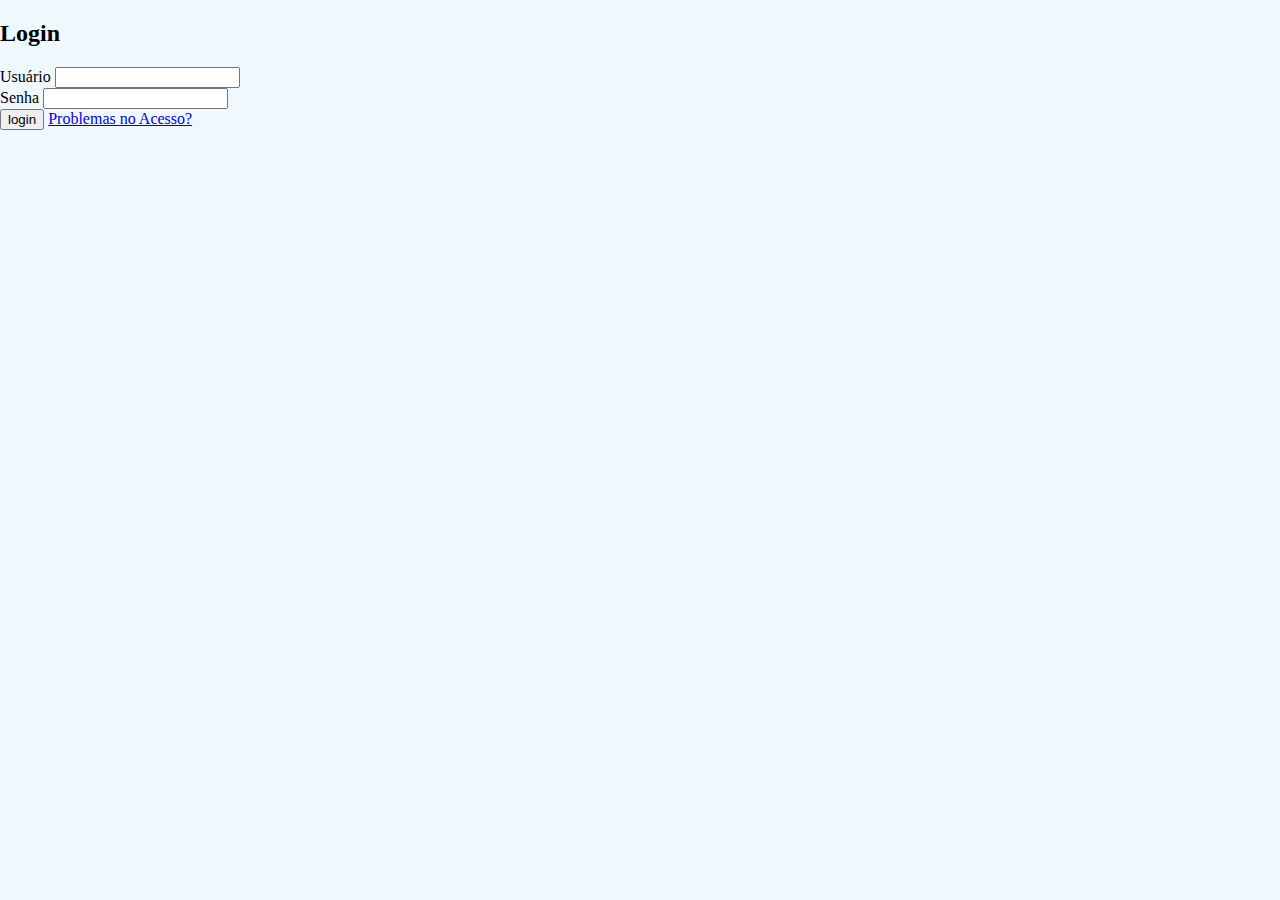
==== htmlcss/index.html @ d7b893ef "estrutura do html" ====
<!DOCTYPE html>
<html lang="pt-br">

<head>
    <meta charset="UTF-8" />
    <title>login</title>
    <link rel="stylesheet" href="style.css">
</head>

<body>
    <div id="login">
        <form class="card">
            <div class="card-header">
                <h2>Login</h2>
            </div>
            <div class="card-content">
                <div class="card-content-area">
                    <label for="usuario">Usuário</label>
                    <input type="text" id="usuario" autocomplete="off">
                </div>
                <div class="card-content-area">
                    <label for="password">Senha</label>
                    <input type="password" id="password" autocomplete="off">
                </div>
            </div>
            <div class="card-footer">
                <input type="submit" value="login" class="submit">
                <a href="#" class="problemas_no_acesso">Problemas no Acesso?</a>
            </div>
        </form>
    </div>
</body>

</html>
---- htmlcss/style.css ----
body{
    padding: 0;

    margin: 0;

    background-color: aliceblue;
}

#login{
    display: flex;

    align-items: center
}
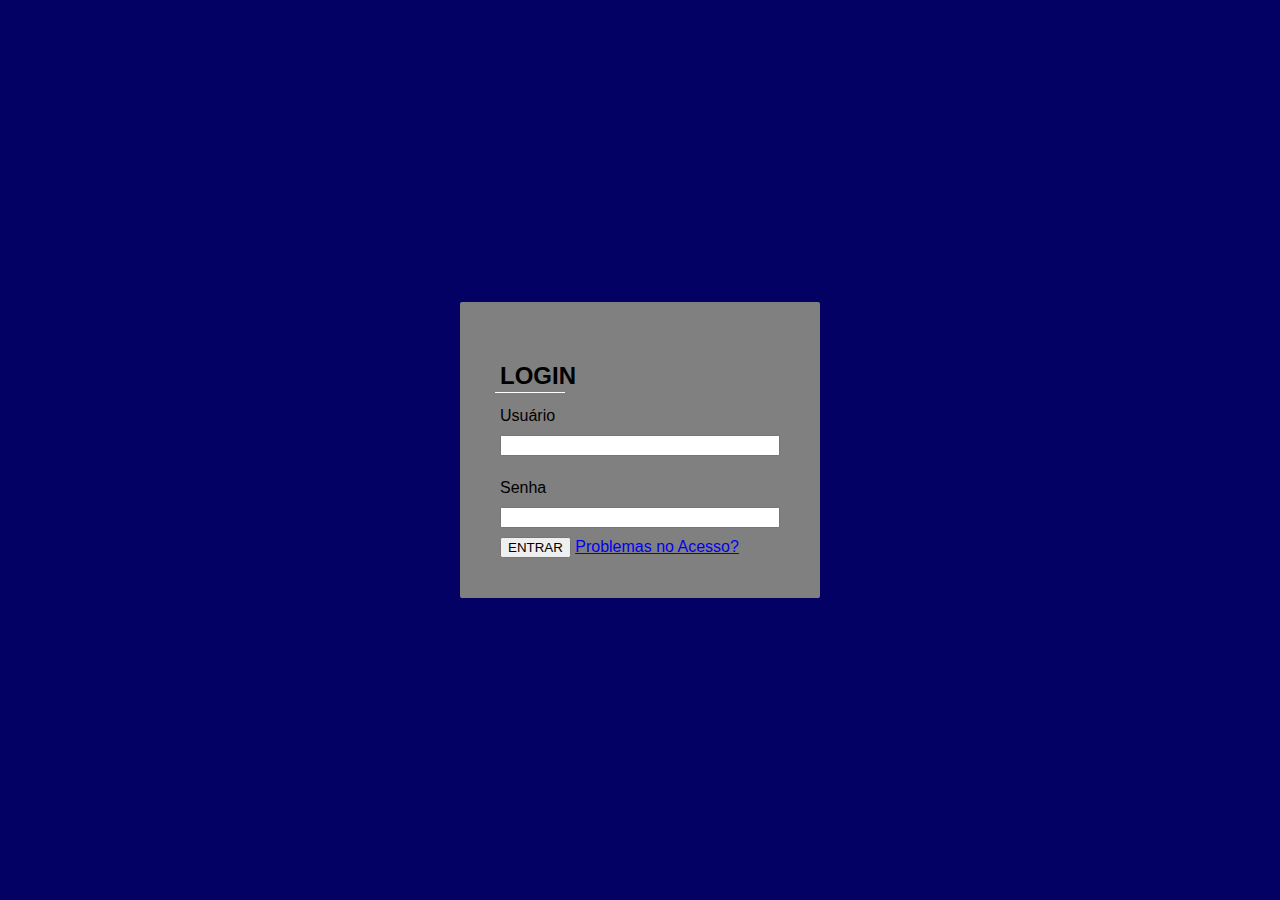
==== commit 77c35f1f: "new html" ====
--- a/htmlcss/index.html
+++ b/htmlcss/index.html
@@ -11,7 +11,7 @@
     <div id="login">
         <form class="card">
             <div class="card-header">
-                <h2>Login</h2>
+                <h2>LOGIN</h2>
             </div>
             <div class="card-content">
                 <div class="card-content-area">
@@ -24,7 +24,7 @@
                 </div>
             </div>
             <div class="card-footer">
-                <input type="submit" value="login" class="submit">
+                <input type="submit" value="ENTRAR" class="submit">
                 <a href="#" class="problemas_no_acesso">Problemas no Acesso?</a>
             </div>
         </form>
--- a/htmlcss/style.css
+++ b/htmlcss/style.css
@@ -1,13 +1,78 @@
-body{
+body {
     padding: 0;
 
     margin: 0;
 
-    background-color: aliceblue;
+    background-color: #030163;
 }
 
-#login{
+#h2 {
     display: flex;
 
-    align-items: center
+    align-items: center;
+
+    justify-content: center;
+}
+
+#login {
+    display: flex;
+
+    align-items: center;
+
+    justify-content: center;
+
+    height: 100vh;
+
+    font-family: Arial, Helvetica, sans-serif;
+
+    color: black;
+}
+
+.card {
+    background-color: gray;
+
+    padding: 40px;
+
+    border-radius: 2px;
+
+    width: 280px;
+}
+
+.card-header::after {
+
+    content: "";
+
+    width: 70px;
+
+    height: 1px;
+
+    background-color: #fff;
+
+    display: block;
+
+    margin-top: -17px;
+
+    margin-left: -5px;
+}
+
+.card-content label {
+
+    color: fff;
+
+    flex-direction: column;
+
+    padding: 10px 0;
+}
+
+.card-content-area {
+
+    display: flex;
+
+    flex-direction: column;
+
+    padding: 4px 0;
+
+    margin-bottom: 5px;
+
+
 }